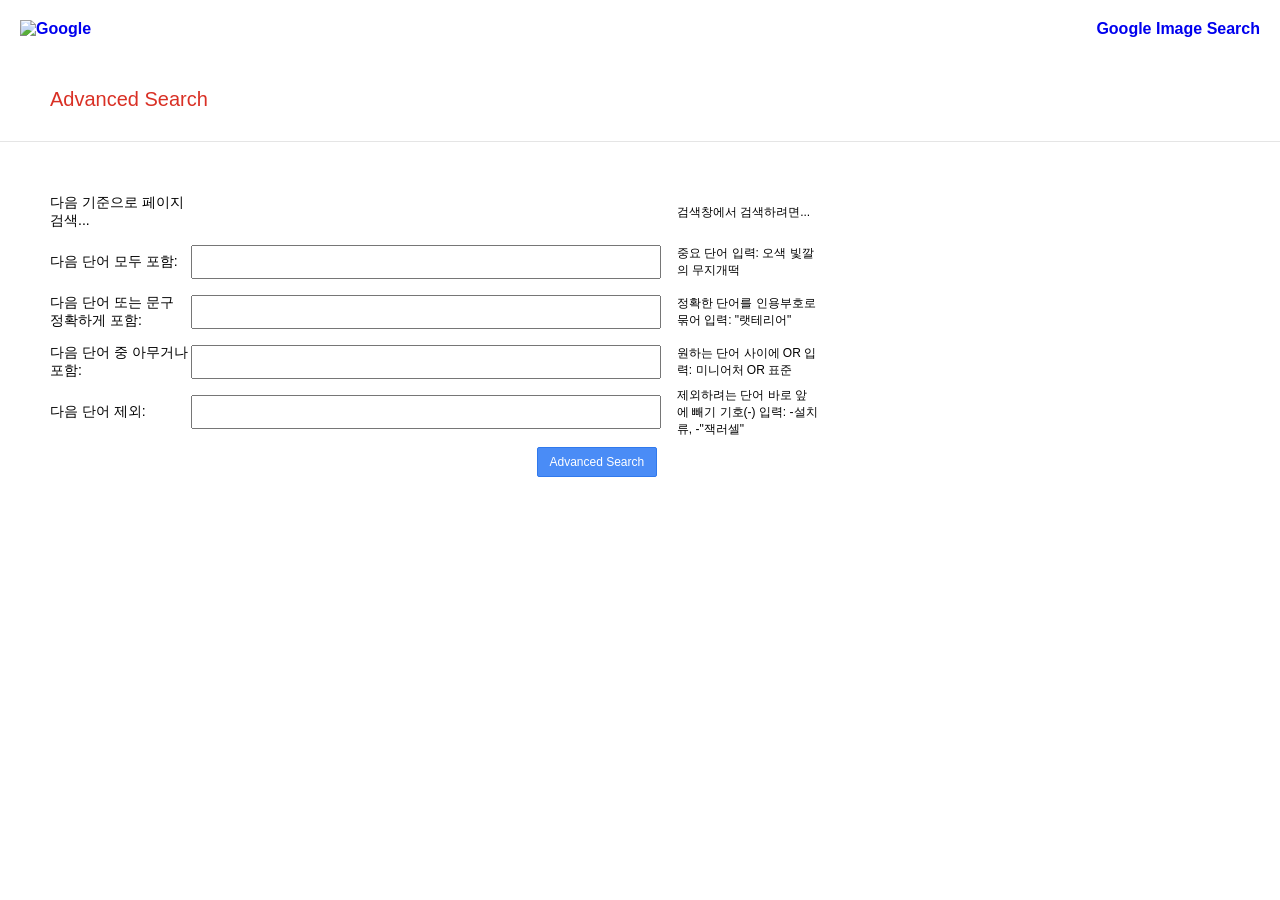
==== advanced.html @ 37c595d8 "first commit" ====
<!DOCTYPE html>
<html lang="en">
  <head>
    <meta charset="UTF-8" />
    <meta http-equiv="X-UA-Compatible" content="IE=edge" />
    <meta name="viewport" content="width=device-width, initial-scale=1.0" />
    <link rel="stylesheet" href="advanced_style.css" />
    <title>Google Advanced Search</title>
  </head>
  <body>
    <header class="advanced_header">
      <div class="advanced_header_pages_link_box">
        <a class="advanced_header_link" href="index.html"
          ><img
            src="https://www.google.com/images/branding/googlelogo/1x/googlelogo_color_272x92dp.png"
            alt="Google"
            width="80"
            height="25"
        /></a>
        <a class="advanced_header_link" href="image.html"
          >Google Image Search</a
        >
      </div>
    </header>

    <main>
      <div class="msg_box">
        <span>Advanced Search</span>
      </div>

      <form action="https://www.google.com/search">
        <div class="advanced_search_wrapper">
          <div class="advanced_search_inner_wrapper">
            <div class="advanced_search_first_box">
              <span>다음 기준으로 페이지 검색...</span>
            </div>

            <div class="advanced_search_second_box"></div>
            <div class="advanced_search_third_box">
              검색창에서 검색하려면...
            </div>
          </div>

          <div class="advanced_search_inner_wrapper">
            <div class="advanced_search_first_box">
              <label for="all_included">다음 단어 모두 포함:</label>
            </div>
            <div class="advanced_search_second_box">
              <input
                class="advanced_search_input"
                type="text"
                name="as_q"
                id="all_included"
              />
            </div>
            <div class="advanced_search_third_box">
              중요 단어 입력: 오색 빛깔의 무지개떡
            </div>
          </div>

          <div class="advanced_search_inner_wrapper">
            <div class="advanced_search_first_box">
              <label for="all_included"
                >다음 단어 또는 문구 정확하게 포함:</label
              >
            </div>
            <div class="advanced_search_second_box">
              <input
                class="advanced_search_input"
                type="text"
                name="as_epq"
                id="all_included"
              />
            </div>
            <div class="advanced_search_third_box">
              정확한 단어를 인용부호로 묶어 입력: "랫테리어"
            </div>
          </div>

          <div class="advanced_search_inner_wrapper">
            <div class="advanced_search_first_box">
              <label for="all_included">다음 단어 중 아무거나 포함:</label>
            </div>
            <div class="advanced_search_second_box">
              <input
                class="advanced_search_input"
                type="text"
                name="as_oq"
                id="all_included"
              />
            </div>
            <div class="advanced_search_third_box">
              원하는 단어 사이에 OR 입력: 미니어처 OR 표준
            </div>
          </div>

          <div class="advanced_search_inner_wrapper">
            <div class="advanced_search_first_box">
              <label for="all_included">다음 단어 제외:</label>
            </div>
            <div class="advanced_search_second_box">
              <input
                class="advanced_search_input"
                type="text"
                name="as_eq"
                id="all_included"
              />
            </div>
            <div class="advanced_search_third_box">
              제외하려는 단어 바로 앞에 빼기 기호(-) 입력: -설치류, -"잭러셀"
            </div>
          </div>

          <div class="advanced_search_inner_wrapper">
            <div class="advanced_search_first_box"></div>
            <div class="advanced_search_second_box">
              <div class="advanced_search_btn_box">
                <input
                  class="advanced_search_submit_btn"
                  type="submit"
                  value="Advanced Search"
                />
              </div>
            </div>
            <div class="advanced_search_third_box"></div>
          </div>
        </div>
      </form>
    </main>
  </body>
</html>
---- advanced_style.css ----
@import 'advanced_header.css';

* {
  padding: 0;
  margin: 0;
}

body {
  font-family: Apple SD Gothic Neo, arial, sans-serif;
}

.msg_box {
  margin-top: 30px;
  padding-bottom: 30px;
  border-bottom: 1px solid rgba(0, 0, 0, 0.1);
}

.msg_box span {
  margin-left: 50px;
  color: rgb(217, 48, 37);
  font-size: 20px;
}

.advanced_search_wrapper {
  width: 60%;
  padding: 50px;
}

.advanced_search_inner_wrapper {
  display: flex;
  justify-content: space-between;
  align-items: center;
  height: 40px;
  padding-bottom: 10px;
}

.advanced_search_first_box,
.advanced_search_third_box {
  width: 20%;
}

.advanced_search_second_box {
  width: 66%;
}

.advanced_search_input {
  width: 100%;
  height: 30px;
}

.advanced_search_input:focus {
  border: 1px solid rgb(48, 121, 237);
  outline: none;
  box-shadow: inset 0.5px 0.5px 0.5px 0.5px rgba(0, 0, 0, 0.5);
}

.advanced_search_first_box {
  text-align: left;
  font-size: 14px;
}

.advanced_search_third_box {
  margin-left: 20px;
  font-size: 12px;
}

.advanced_search_btn_box {
  display: flex;
  justify-content: flex-end;
}

.advanced_search_submit_btn {
  height: 30px;
  width: 120px;
  background-color: rgb(74, 140, 246);
  border: 1px solid rgb(48, 121, 237);
  border-radius: 2px;
  color: white;
  font-size: 12px;
}

.advanced_search_submit_btn:hover {
  box-shadow: inset 5px 5px 10px 5px rgb(54, 123, 233);
  border: 1px solid rgb(47, 91, 183);
}
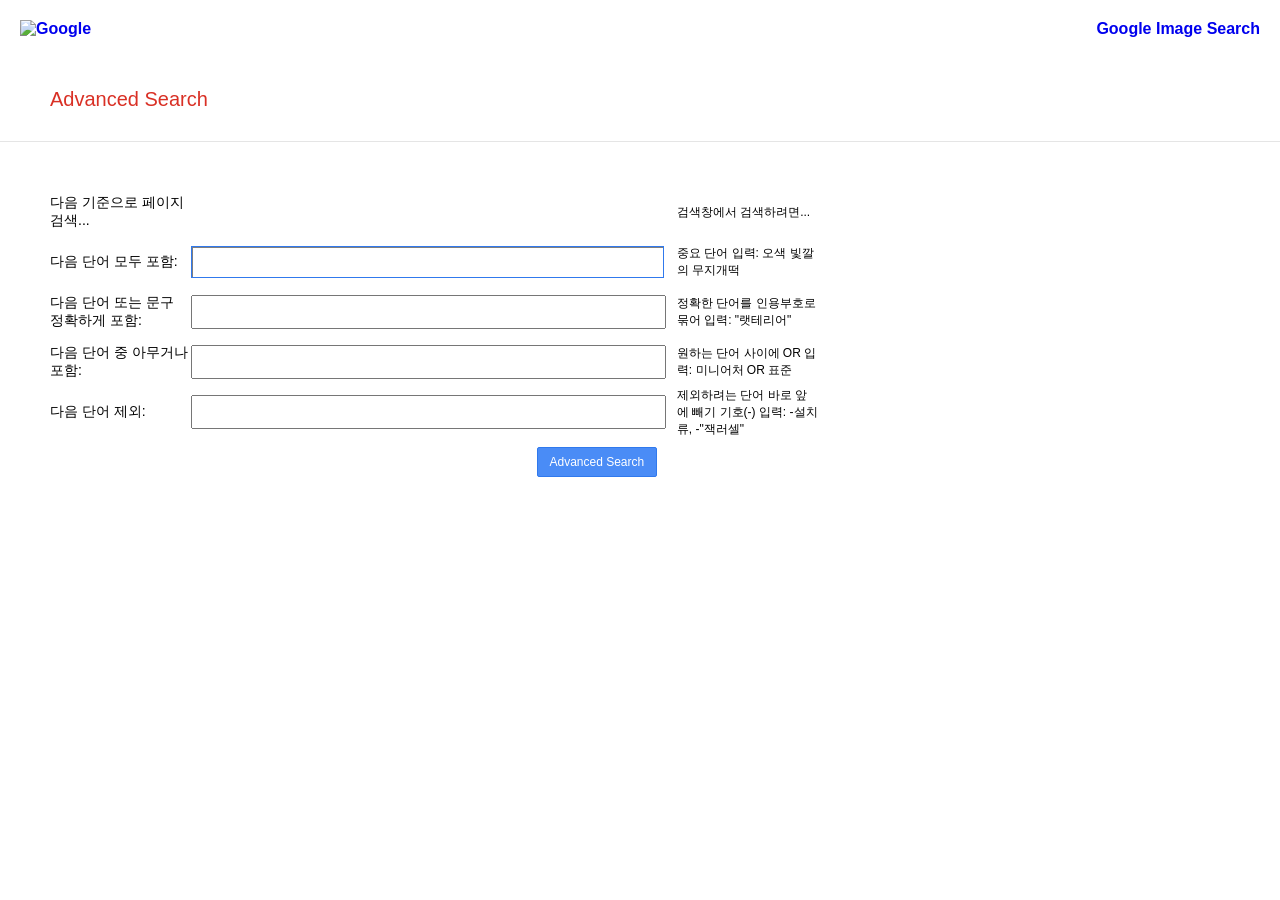
==== commit 085b05ba: "fin commit" ====
--- a/advanced.html
+++ b/advanced.html
@@ -51,6 +51,7 @@
                 type="text"
                 name="as_q"
                 id="all_included"
+                autofocus
               />
             </div>
             <div class="advanced_search_third_box">
--- a/advanced_style.css
+++ b/advanced_style.css
@@ -1,5 +1,4 @@
 @import 'advanced_header.css';
-
 * {
   padding: 0;
   margin: 0;
@@ -14,10 +13,9 @@
   padding-bottom: 30px;
   border-bottom: 1px solid rgba(0, 0, 0, 0.1);
 }
-
 .msg_box span {
   margin-left: 50px;
-  color: rgb(217, 48, 37);
+  color: #d93025;
   font-size: 20px;
 }
 
@@ -33,53 +31,49 @@
   height: 40px;
   padding-bottom: 10px;
 }
-
-.advanced_search_first_box,
-.advanced_search_third_box {
+.advanced_search_inner_wrapper .advanced_search_first_box,
+.advanced_search_inner_wrapper .advanced_search_third_box {
   width: 20%;
 }
-
-.advanced_search_second_box {
+.advanced_search_inner_wrapper .advanced_search_second_box {
   width: 66%;
+}
+.advanced_search_inner_wrapper .advanced_search_first_box {
+  text-align: left;
+  font-size: 14px;
+}
+.advanced_search_inner_wrapper .advanced_search_third_box {
+  margin-left: 20px;
+  font-size: 12px;
 }
 
 .advanced_search_input {
   width: 100%;
   height: 30px;
+  padding-left: 5px;
 }
-
 .advanced_search_input:focus {
-  border: 1px solid rgb(48, 121, 237);
+  border: 1px solid #3079ed;
   outline: none;
   box-shadow: inset 0.5px 0.5px 0.5px 0.5px rgba(0, 0, 0, 0.5);
-}
-
-.advanced_search_first_box {
-  text-align: left;
-  font-size: 14px;
-}
-
-.advanced_search_third_box {
-  margin-left: 20px;
-  font-size: 12px;
 }
 
 .advanced_search_btn_box {
   display: flex;
   justify-content: flex-end;
 }
-
-.advanced_search_submit_btn {
+.advanced_search_btn_box .advanced_search_submit_btn {
   height: 30px;
   width: 120px;
-  background-color: rgb(74, 140, 246);
-  border: 1px solid rgb(48, 121, 237);
+  background-color: #4a8cf6;
+  border: 1px solid #3079ed;
   border-radius: 2px;
   color: white;
   font-size: 12px;
 }
+.advanced_search_btn_box .advanced_search_submit_btn:hover {
+  border: 1px solid #2f5bb7;
+  box-shadow: inset 5px 5px 10px 5px #367be9;
+}
 
-.advanced_search_submit_btn:hover {
-  box-shadow: inset 5px 5px 10px 5px rgb(54, 123, 233);
-  border: 1px solid rgb(47, 91, 183);
-}
+/*# sourceMappingURL=advanced_style.css.map */
